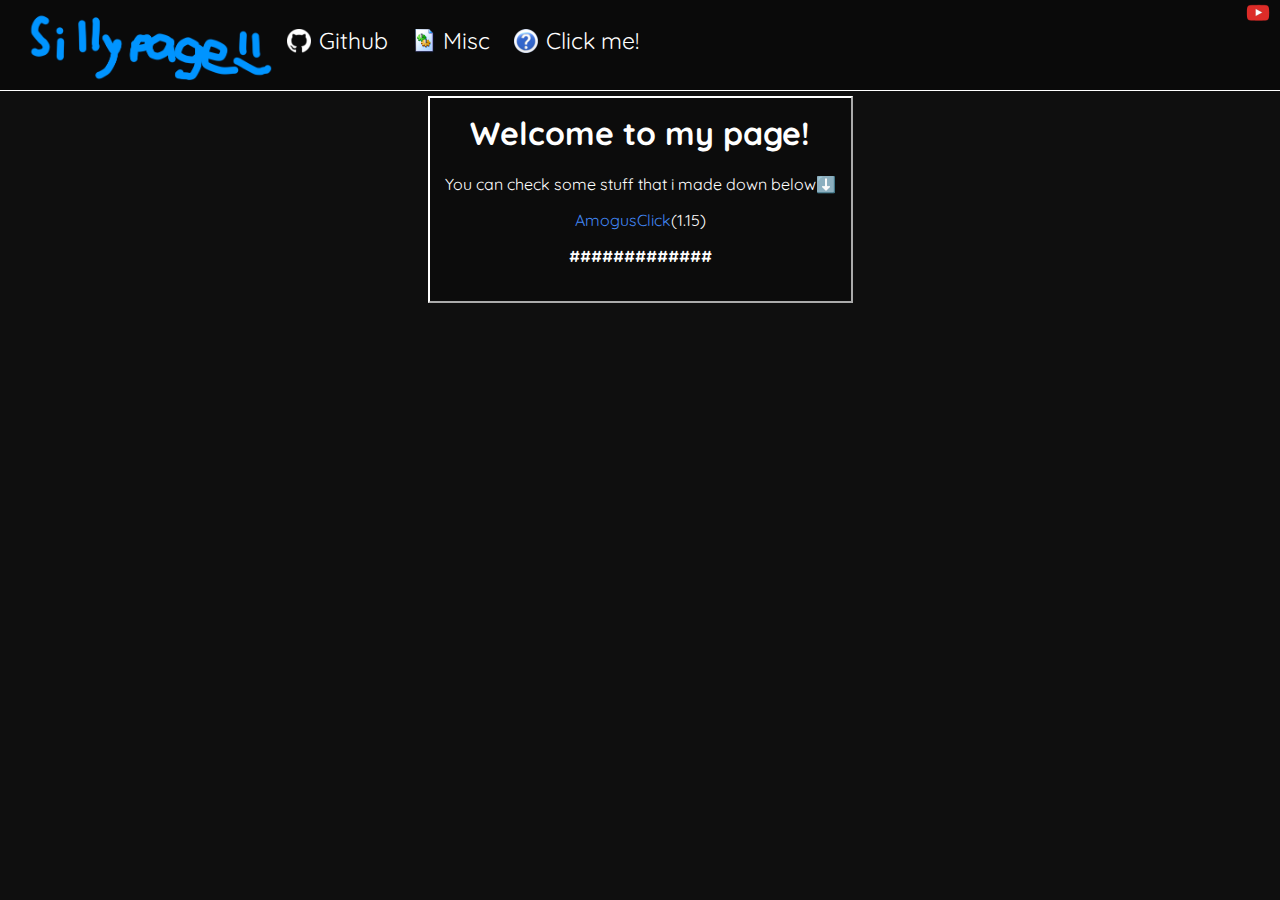
==== index.html @ 51e7572d "Update index.html" ====
<!DOCTYPE html>
<html lang="en"><head><meta http-equiv="Content-Type" content="text/html; charset=UTF-8">
   	<title>ヾ(＾∇＾)</title>
    	<meta name="viewport" content="width=device-width, initial-scale=1.0">
	<meta name="theme-color" content="#489FDF">
	<meta property="og:type" content="website">
	<meta property="og:title" content="ヾ(＾∇＾)">
	<meta property="og:description" content="hi ( ´ ▽ ` )ﾉ">
	<meta property="og:url" content="https://enderminecraft.github.io/">
	<meta property="og:image" content="http://enderminecraft.github.io/files/images/meta.jpg">
	<meta property="og:image:secure_url" content="https://enderminecraft.github.io/files/images/meta.png">
	<meta name="viewport" content="width=device-width, initial-scale=1.0">
	<meta property="og:image:width" content="256">
	<meta property="og:image:height" content="256">
	<meta property="og:image:alt" content="Enderminecraft.github.io">
	<link rel="stylesheet" href="./files/styles.css">
    <link rel="icon" href="https://enderminecraft.github.io/files/images/icon.png"> 
</head>
<body>
    <div class="root body">
        <div class="body">
            <div class="navbar">
                <div class="navbar-items">
                    <ul class="navbar-links logo">
                        <li class="navbar-link">
                            <a href="https://enderminecraft.github.io/" class="logo">
                                <img src="./files/images/logo.png" class="icon">
                            </a>
                        </li>
                    </ul>
                    <ul class="navbar-links main">
                        <li class="navbar-link dummy-height-setter"></li>
                        <li class="navbar-link">
                            <a href="https://github.com/EnderMinecraft" class="navbar-item">
                                <img class="navbar-icon" src="./files/images/software.png">
                                <span>Github</span>
                            </a>
                        </li>
                        <li class="navbar-link">
                            <a href="https://enderminecraft.github.io/misc.html" class="navbar-item">
                                <img class="navbar-icon" src="./files/images/library.png">
                                <span>Misc</span>
                            </a>
                        </li>
                        <li class="navbar-link">
                            <a href="https://www.youtube.com/watch?v=Yb6dZ1IFlKc" class="navbar-item rainbow" target="_blank">
                                <img src="./files/images/help.png" class="navbar-icon">
                                <span>Click me!</span>
                            </a>
                        </li>
                    </ul>  
                        <li class="navbar-link">
                            <a href="https://www.youtube.com/channel/UCrIRS6oLmfBlf4R4E1mMdSQ" class="navbar-item navbar-icon">
                                <img src="./files/images/youtube.png" class="navbar-icon">
                            </a>
                        </li>
                    </ul>
                </div>
            </div>
                <div class="content">
                    <div class="boxes landing-boxes">
                        <div class="box flex horizontal-center vertical-center">
                            <div class="landing-page-box">
                                <h1>Welcome to my page!</h1>
                                <p>You can check some stuff that i made down below️⬇️<br>
                                <p style="text-align: center;"><a href="https://github.com/enderMinecraft/AmogusCLICK/releases/latest/download/Installer.exe">AmogusClick</a><d id="data"></d>
                                <p><b>#############</b></p>
                                <br>
                            </div>
                        </div>
                    </div>
                </div>
            </div>
	<script src="https://ajax.googleapis.com/ajax/libs/jquery/1.9.1/jquery.min.js" async></script>
	<script type="text/javascript" src="https://EnderMinecraft.github.io/files/scripts/randombg.js" async></script>
	<script type="text/javascript" src="https://EnderMinecraft.github.io/files/scripts/getver.js" async></script>
</body></html>
---- files/styles.css ----
@import url("https://fonts.googleapis.com/css?family=Quicksand&display=swap");
body {
    margin: 0;
    padding: 0;
    display: flex;
    flex-direction: column;
    max-width: 100vw;
    min-height: 100vh;
    background-color: #0F0F0F;
    color: white;
    font-family: "Quicksand", sans-serif;
    background-size: cover;
    background-repeat: no-repeat;}
a:link {
    color: #4287F5;
    text-decoration: none;}
a:visited {
    color: #4287f5;
    text-decoration: none;}
div.body {
    display: flex;
    flex: 1;}
div.root {
    display: flex;
    flex-shrink: 1;
    max-height: 100vh;
    max-width: 100vw;}
div.body,
div.content {
    display: flex;
    flex-direction: column;}
div.navbar {
    display: flex;
    flex-direction: row;
    flex: 1;
    max-height: 90px;
    border-bottom: 1px white solid;
    background: #0005;}
a.navbar-item {
    text-decoration: none;
    list-style-type: none;}
div.navbar-items {
    display: flex;
    flex-direction: row;
    flex: 1;
    vertical-align: middle;
    list-style-type: none;
    max-height: 90px;}
ul.navbar-links {
    margin: 0;
    padding: 0;
    flex-wrap: wrap;
    list-style-type: none;
    line-height: 30px;
    list-style-type: none;}
ul.navbar-links.main {
    flex: 1;
    list-style-type: none;}
ul.navbar-links.logo {
    padding-left: 10px;
    list-style-type: none;}
ul.navbar-links li.navbar-link {
    display: inline-flex;
    vertical-align: middle;
    list-style-type: none;}
@media only screen and (min-width: 687px) {
	a.navbar-item {
    		display: flex;
    		list-style-type: none;
    		padding: 0 10px 5px;
    		align-items: center;
    		font-size: 23px;
    		color: white;
    		border-bottom: 3px solid;
    		clip-path: polygon(0 -100%, 100% -100%, 100% calc(100% - 3px), 0 calc(100% - 3px));
    		transition: clip-path .25s ease-in-out;}}
@media only screen and (max-width: 686px) {
	a.navbar-item {
    		display: flex;
    		list-style-type: none;
    		padding: 0 5px 5px;
    		align-items: center;
    		font-size: 23px;
    		color: white;
    		border-bottom: 3px solid;
    		clip-path: polygon(0 -100%, 100% -100%, 100% calc(100% - 3px), 0 calc(100% - 3px));
    		transition: clip-path .25s ease-in-out;}}
a.navbar-icon,
a.navbar-icon:hover {
    border-bottom: none !important;
    clip-path: none !important; 
    transition: transform .25s ease-in-out !important;}
a.navbar-icon:hover {
    transform: scale(1.05);}
a.navbar-item.rainbow,
a.navbar-item.rainbow:hover {
    margin-top: -4px;
    border-bottom: none;
    clip-path: none;
    transition: transform .25s ease-in-out;}
a.navbar-item.rainbow:hover {
    color: white !important;
    transform: scale(.95);}
a.navbar-item img.navbar-icon {
    width: 24px;
    height: 24px;}
a.navbar-item i.navbar-icon {
    font-size: 24px;}
.icon-text {
    display: inline-block;
    width: 42px;
    height: 42px;}
h1.heading {
    display: flex;
    align-items: center;
    margin-top: 10px;
    margin-bottom: 10px;}
h1.heading .icon-text+span {
    margin-left: 7.5px;}
h1.error-heading {
    justify-content: center;}
@media only screen and (max-width: 686px) {
    	a.navbar-item .navbar-icon+span {
        	padding-left: 2px;
        	transform: scale(.75);}}
@media only screen and (min-width: 687px) {
    	a.navbar-item .navbar-icon+span {
        	padding-left: 7.5px;}}
a.navbar-item.logo {
    height: 90px;}
a.navbar-item:hover,
a.navbar-item:not(.logo).is-active {
    clip-path: polygon(0 -100%, 100% -100%, 100% 100%, 0 100%);}
@media only screen and (min-width: 687px) {
	img.icon {
    		width: auto;
   		height: 90px}}
@media only screen and (max-width: 686px) {
	img.icon {
    		display:none;}}
ul.navbar-links li.dummy-height-setter {
    width: 0;
    height: 90px;}
img.image {
    flex: 1;
    max-width: 40%;}
img.item-show {
    border: 2px white solid;
    border-radius: 5px;}
a.navbar-item.rainbow {
    animation: anim-rainbow 10s infinite;}
@keyframes anim-rainbow {
    0% {
        color: hsla(0deg 100% 50%);
        filter: drop-shadow(0 0 5px hsla(0deg 100% 50%));}
    16.67% {
        color: hsla(60deg 100% 50%);
        filter: drop-shadow(0 0 5px hsla(60deg 100% 50%));}
    33.33% {
        color: hsla(120deg 100% 50%);
        filter: drop-shadow(0 0 5px hsla(120deg 100% 50%));}
    50% {
        color: hsla(180deg 100% 50%);
        filter: drop-shadow(0 0 5px hsla(180deg 100% 50%));}
    66.67% {
        color: hsla(240deg 100% 50%);
        filter: drop-shadow(0 0 5px hsla(240deg 100% 50%));}
    83.33% {
        color: hsla(300deg 100% 50%);
        filter: drop-shadow(0 0 5px hsla(300deg 100% 50%));}
    100% {
        color: hsla(360deg 100% 50%);
        filter: drop-shadow(0 0 5px hsla(360deg 100% 50%));
    }}
body .container {
    display: flex;
    flex-shrink: 1;
    min-height: 0;
    height: calc(100vh - 91px)}
body .container .is-show-more-button {
    display: none}
body .container .content {
    flex: 1;
    padding: 10px 10px 0;
    text-shadow: 2px 2px 2px black;}
div.boxes {
    display: flex;
    flex-direction: row;}
div.boxes .box.no-grow {
    flex: 0;}
div.boxes .box {
    flex: 1;
    padding: 5px;}
div.boxes .box.min {
    flex-grow: 0;
    flex-shrink: 1;}
div.boxes .box.larger {
    flex-grow: 2;}
div.boxes .box.even-larger {
    flex-grow: 3;}
div.boxes .box.no-pad {
    padding: 0;}
div.boxes .box.flex {
    display: flex;}
div.boxes .box.horizontal {
    flex-direction: column;}
div.boxes.horizontal {
    flex-direction: column;}
div.content-title {
    justify-content: space-between;}
div.boxes.wrap {
    flex-wrap: wrap;}
.inline-link {
    margin-left: 7px;}
div.boxes .box:not(.horizontal).vertical-center {
    align-items: center;}
div.boxes .box.horizontal.vertical-center {
    justify-content: center;}
div.boxes .box:not(.horizontal).horizontal-center {
    justify-content: center;}
div.boxes .box.horizontal.horizontal-center {
    align-items: center;}
div.landing-boxes {
    flex: 1;}
div.half {
    display: inline-block; 
    width: 45%;}
div.text {
    width: 75%;}
a.no-link-highlight {
    color: white;}
.selector {
    margin-top: 10px;
    user-select: none;}
.sl-view {
    max-width: 25vw;}
hr.gradient {
    mask-image: -webkit-gradient(linear, left top, right top, from(#000), to(transparent));
    mask-image: linear-gradient(90deg, #000, transparent);
    mask-size: 100%;
    mask-repeat: no-repeat;
    mask-position: left top, left bottom;
    -webkit-mask-image: -webkit-gradient(linear, left top, right top, from(#000), to(transparent));
    -webkit-mask-image: linear-gradient(90deg, #000, transparent);
    -webkit-mask-size: 100%;
    -webkit-mask-repeat: no-repeat;
    -webkit-mask-position: left top, left bottom}
.peek-hidden {
    display: none;}
div.landing-page-box {
    max-width: fit-content;
    max-width: -moz-fit-content;
    text-align: center;
    border: 2px outset white;
    padding: 15px;
    background: #0003;
    transition: all 200ms ease-in;
    -webkit-transition: all 200ms ease-in;
    -moz-transition: all 200ms ease-in;
    -ms-transition: all 200ms ease-in;
    -o-transition: all 200ms ease-in;}
div.landing-page-box:hover {
    background: rgba(0, 0, 0, 0.35);}
div.landing-page-box h1 {
    margin-top: 0;}
div.landing-page-box p {
    margin-bottom: 0;}
.has-text-centered {
    text-align: center;}
.disable-text-wrap {
    white-space: nowrap;}
div.profile.hidden {
    display: none;}
.button {
    border: solid 2px white;
    padding: 10px;
    user-select: none;}
.button:hover {
    cursor: pointer;}
.remove-top-margin {
    margin-top: 0}
.boxes.spec-box .box.right {
    margin-left: 5px;}
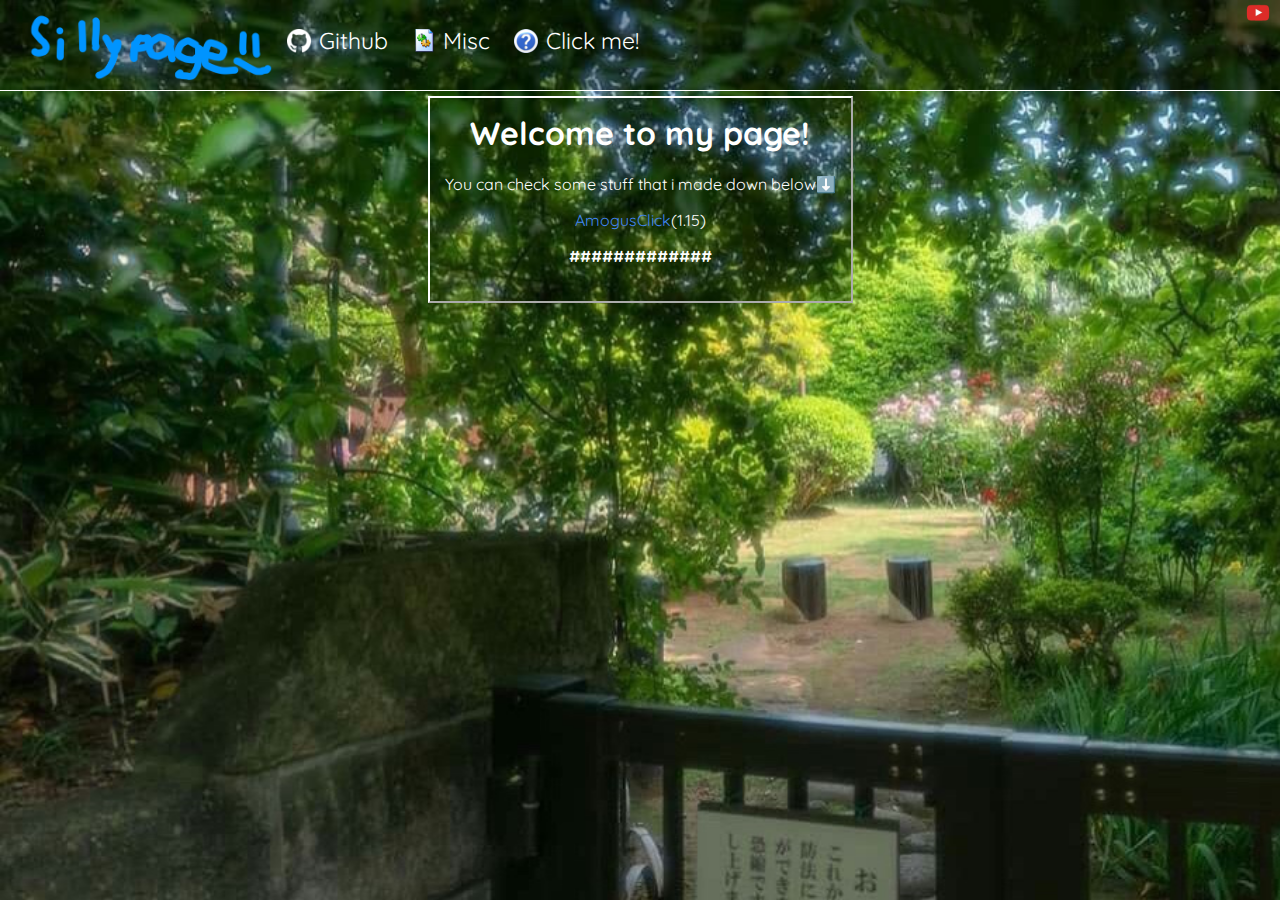
==== commit 3ab951fa: "Update index.html" ====
--- a/index.html
+++ b/index.html
@@ -15,6 +15,7 @@
 	<meta property="og:image:alt" content="Enderminecraft.github.io">
 	<link rel="stylesheet" href="./files/styles.css">
     <link rel="icon" href="https://enderminecraft.github.io/files/images/icon.png"> 
+	<script src="https://ajax.googleapis.com/ajax/libs/jquery/1.9.1/jquery.min.js" async></script>
 </head>
 <body>
     <div class="root body">
@@ -71,7 +72,6 @@
                     </div>
                 </div>
             </div>
-	<script src="https://ajax.googleapis.com/ajax/libs/jquery/1.9.1/jquery.min.js" async></script>
 	<script type="text/javascript" src="https://EnderMinecraft.github.io/files/scripts/randombg.js" async></script>
 	<script type="text/javascript" src="https://EnderMinecraft.github.io/files/scripts/getver.js" async></script>
 </body></html>
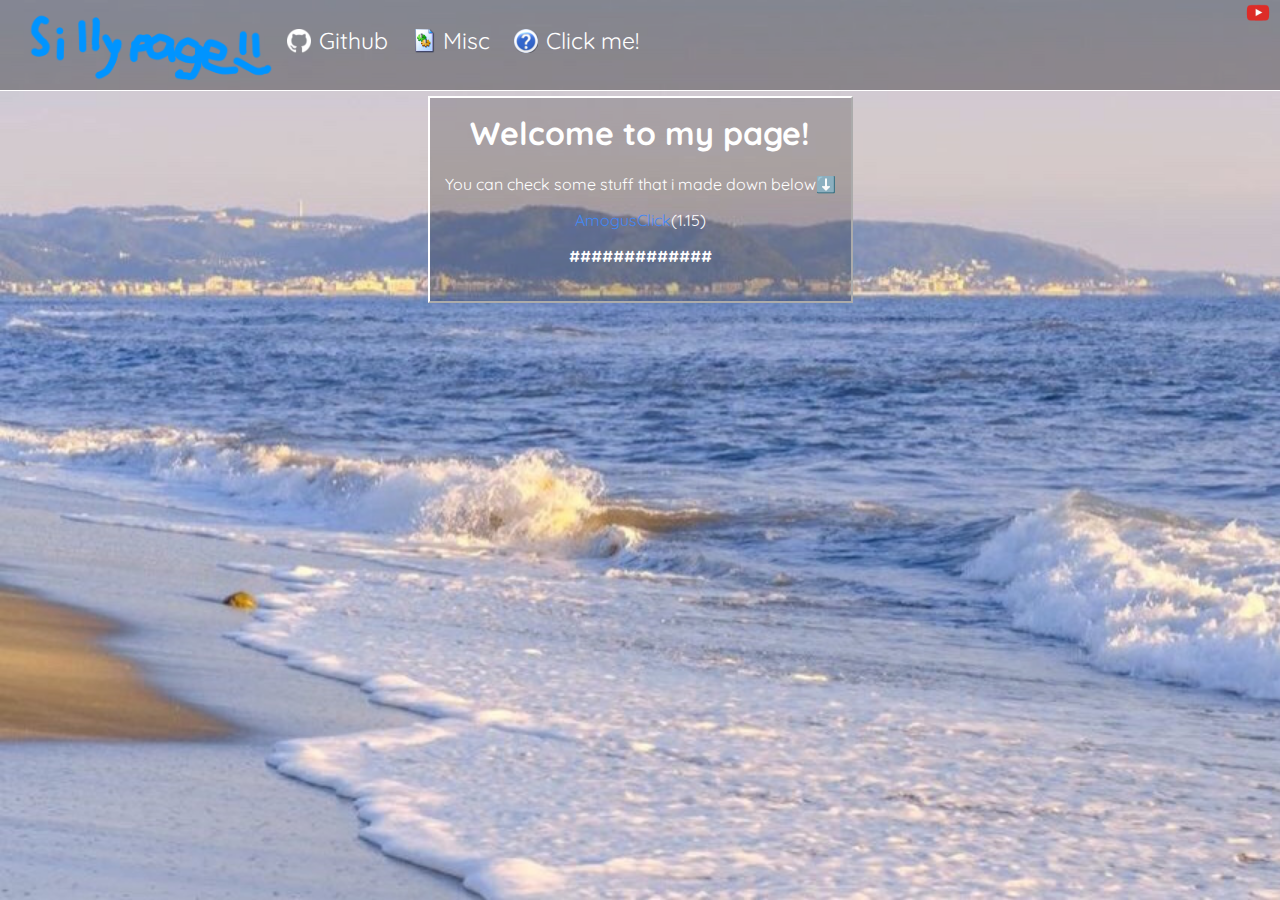
==== commit de9716d7: "Update index.html" ====
--- a/index.html
+++ b/index.html
@@ -15,9 +15,9 @@
 	<meta property="og:image:alt" content="Enderminecraft.github.io">
 	<link rel="stylesheet" href="./files/styles.css">
     <link rel="icon" href="https://enderminecraft.github.io/files/images/icon.png"> 
-	<script src="https://ajax.googleapis.com/ajax/libs/jquery/1.9.1/jquery.min.js" async></script>
 </head>
 <body>
+    <script src="https://ajax.googleapis.com/ajax/libs/jquery/1.9.1/jquery.min.js"></script>
     <div class="root body">
         <div class="body">
             <div class="navbar">
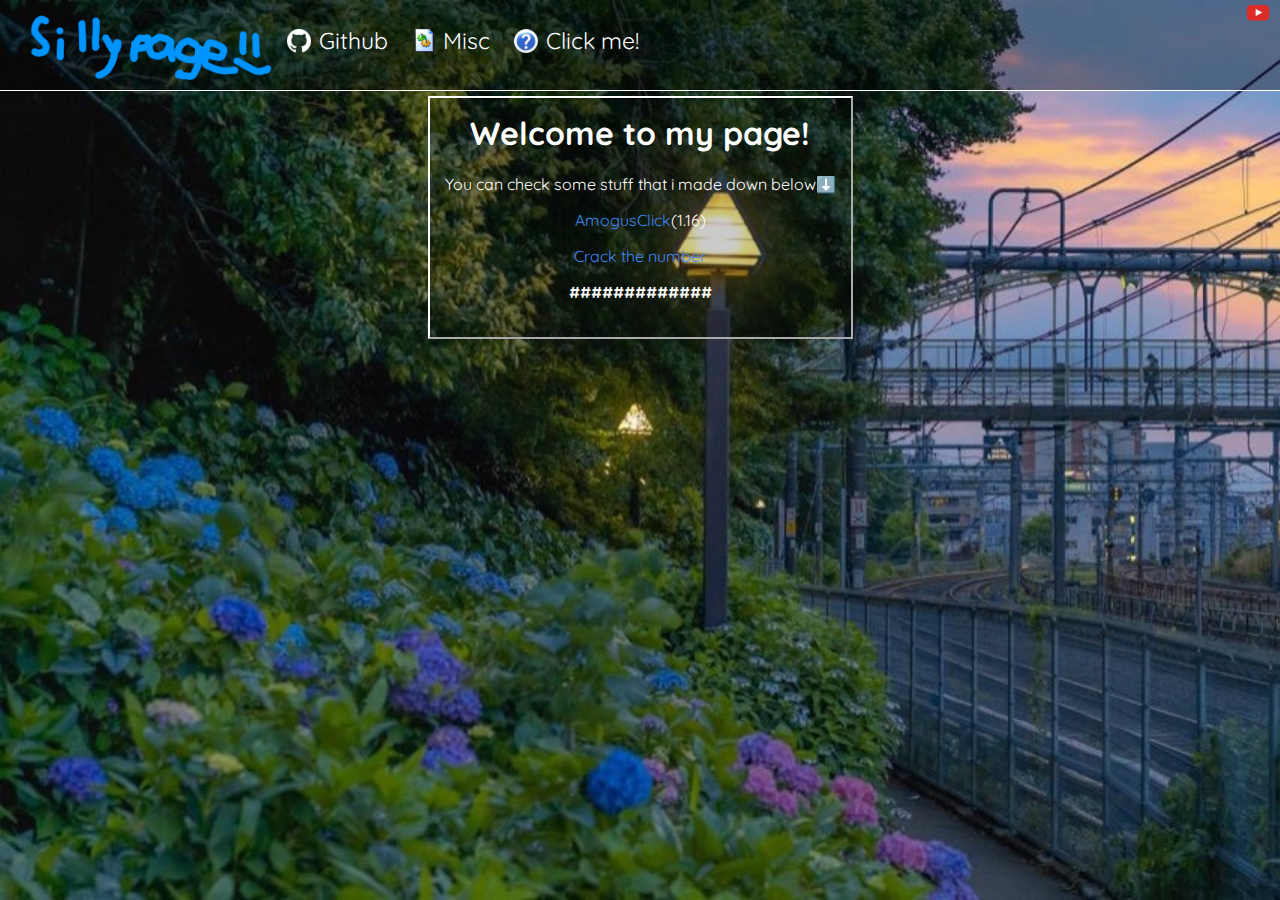
==== commit 3f46237e: "Update index.html" ====
--- a/index.html
+++ b/index.html
@@ -65,6 +65,7 @@
                                 <h1>Welcome to my page!</h1>
                                 <p>You can check some stuff that i made down below️⬇️<br>
                                 <p style="text-align: center;"><a href="https://github.com/enderMinecraft/AmogusCLICK/releases/latest/download/Installer.exe">AmogusClick</a><d id="data"></d>
+				<p style="text-align: center;"><a href="https://github.com/EnderMinecraft/crackthenumber/">Crack the number</a><d "currently in development"></d>	
                                 <p><b>#############</b></p>
                                 <br>
                             </div>
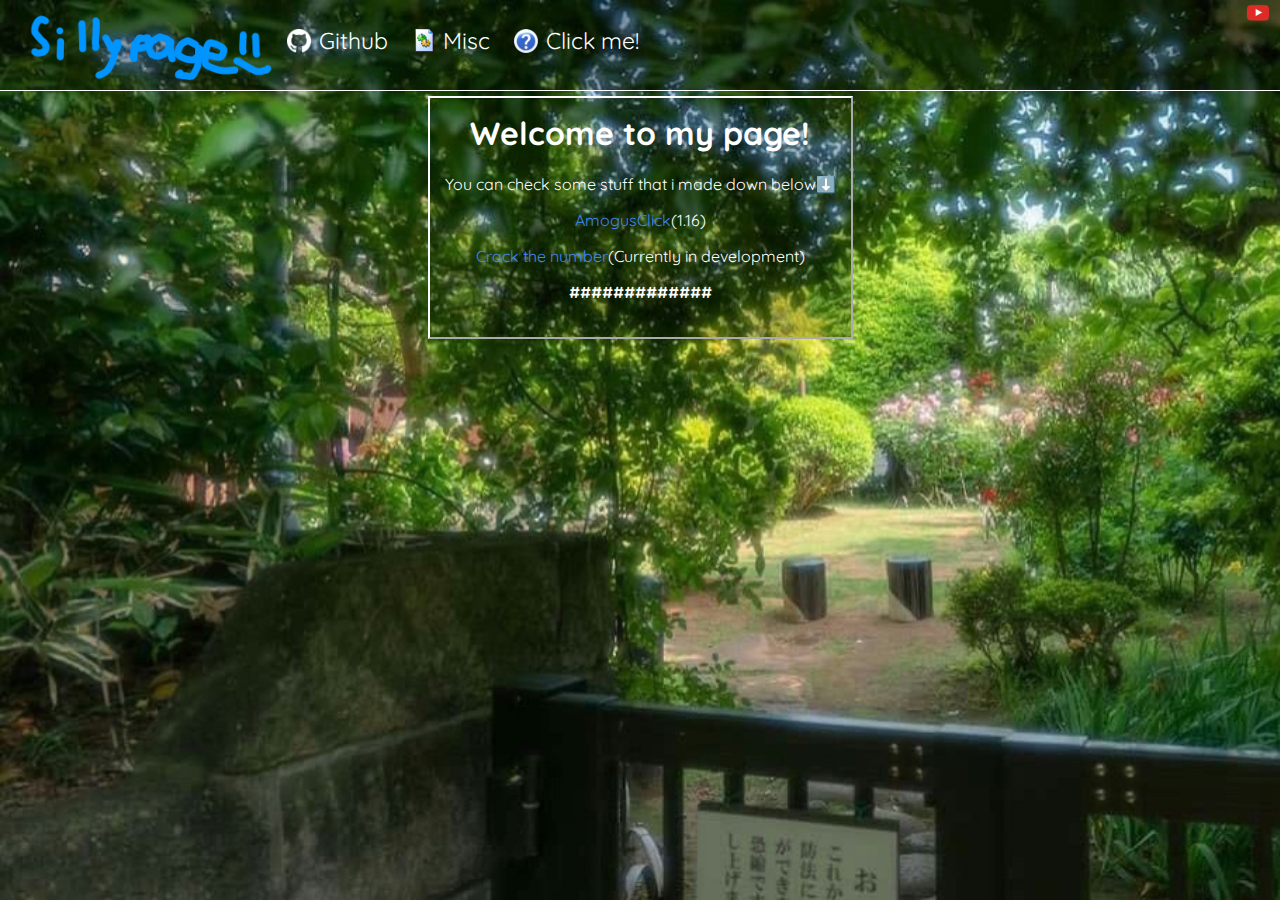
==== commit 10954d36: "Update index.html" ====
--- a/index.html
+++ b/index.html
@@ -65,7 +65,7 @@
                                 <h1>Welcome to my page!</h1>
                                 <p>You can check some stuff that i made down below️⬇️<br>
                                 <p style="text-align: center;"><a href="https://github.com/enderMinecraft/AmogusCLICK/releases/latest/download/Installer.exe">AmogusClick</a><d id="data"></d>
-				<p style="text-align: center;"><a href="https://github.com/EnderMinecraft/crackthenumber/">Crack the number</a><d "currently in development"></d>	
+				<p style="text-align: center;"><a href="https://github.com/EnderMinecraft/crackthenumber/">Crack the number</a><d>(Currently in development)</d>	
                                 <p><b>#############</b></p>
                                 <br>
                             </div>
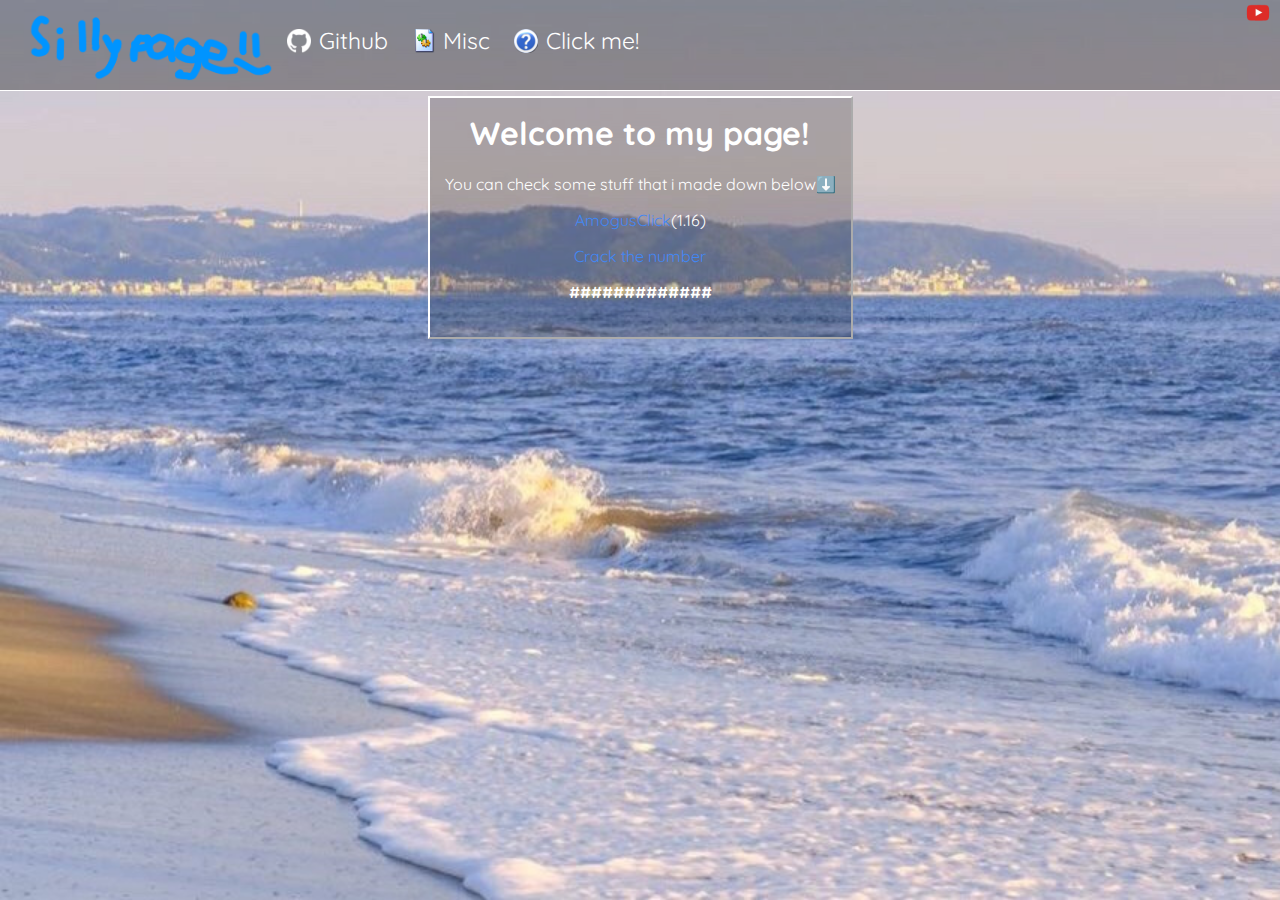
==== commit b8024d86: "Update index.html" ====
--- a/index.html
+++ b/index.html
@@ -65,7 +65,7 @@
                                 <h1>Welcome to my page!</h1>
                                 <p>You can check some stuff that i made down below️⬇️<br>
                                 <p style="text-align: center;"><a href="https://github.com/enderMinecraft/AmogusCLICK/releases/latest/download/Installer.exe">AmogusClick</a><d id="data"></d>
-				<p style="text-align: center;"><a href="https://github.com/EnderMinecraft/crackthenumber/">Crack the number</a><d>(Currently in development)</d>	
+				<p style="text-align: center;"><a href="https://github.com/EnderMinecraft/crackthenumber/">Crack the number</a><d  id="data1"></d>	
                                 <p><b>#############</b></p>
                                 <br>
                             </div>
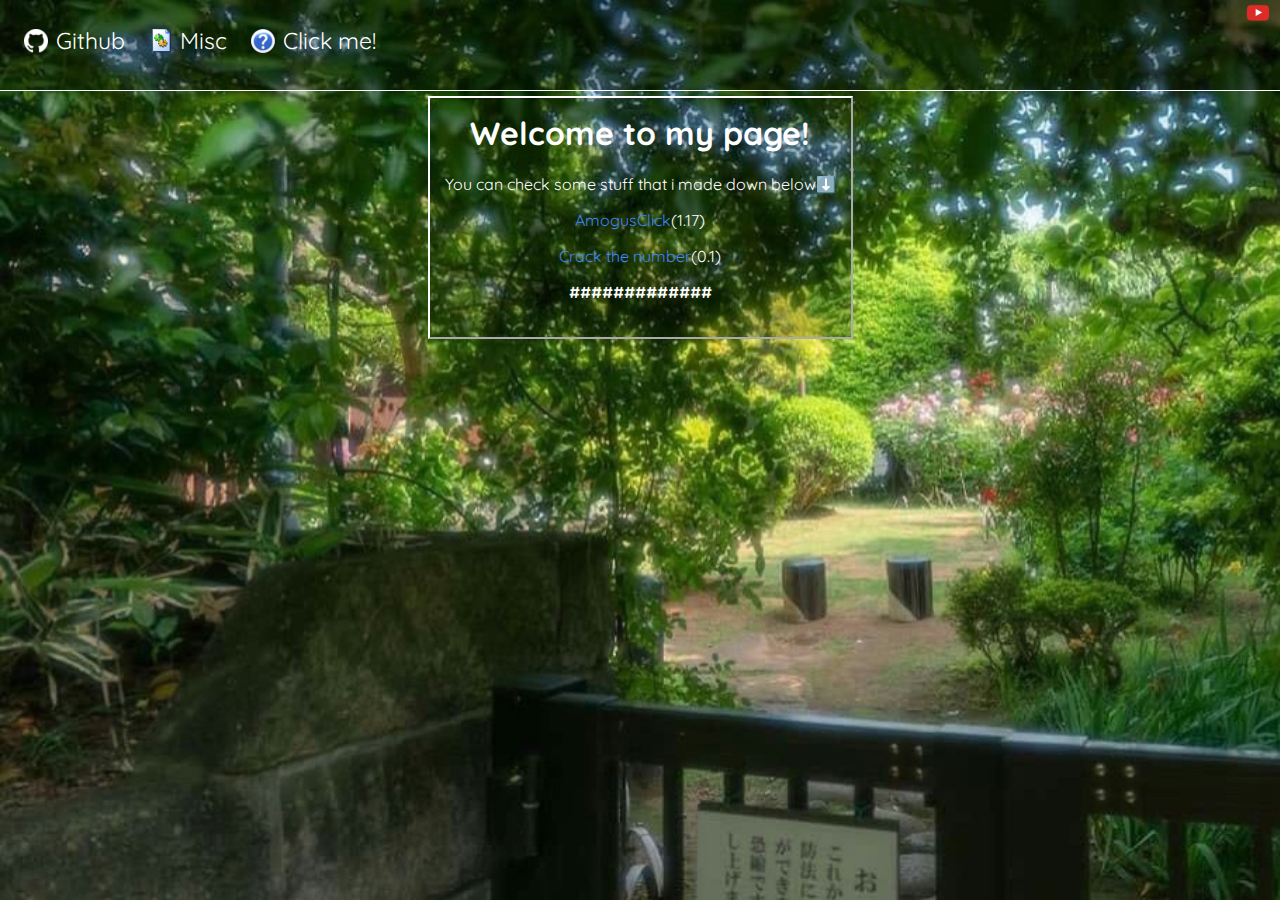
==== commit e9f6efd9: "Update index.html" ====
--- a/index.html
+++ b/index.html
@@ -25,7 +25,7 @@
                     <ul class="navbar-links logo">
                         <li class="navbar-link">
                             <a href="https://enderminecraft.github.io/" class="logo">
-                                <img src="./files/images/logo.png" class="icon">
+                                <img src="" class="icon">
                             </a>
                         </li>
                     </ul>
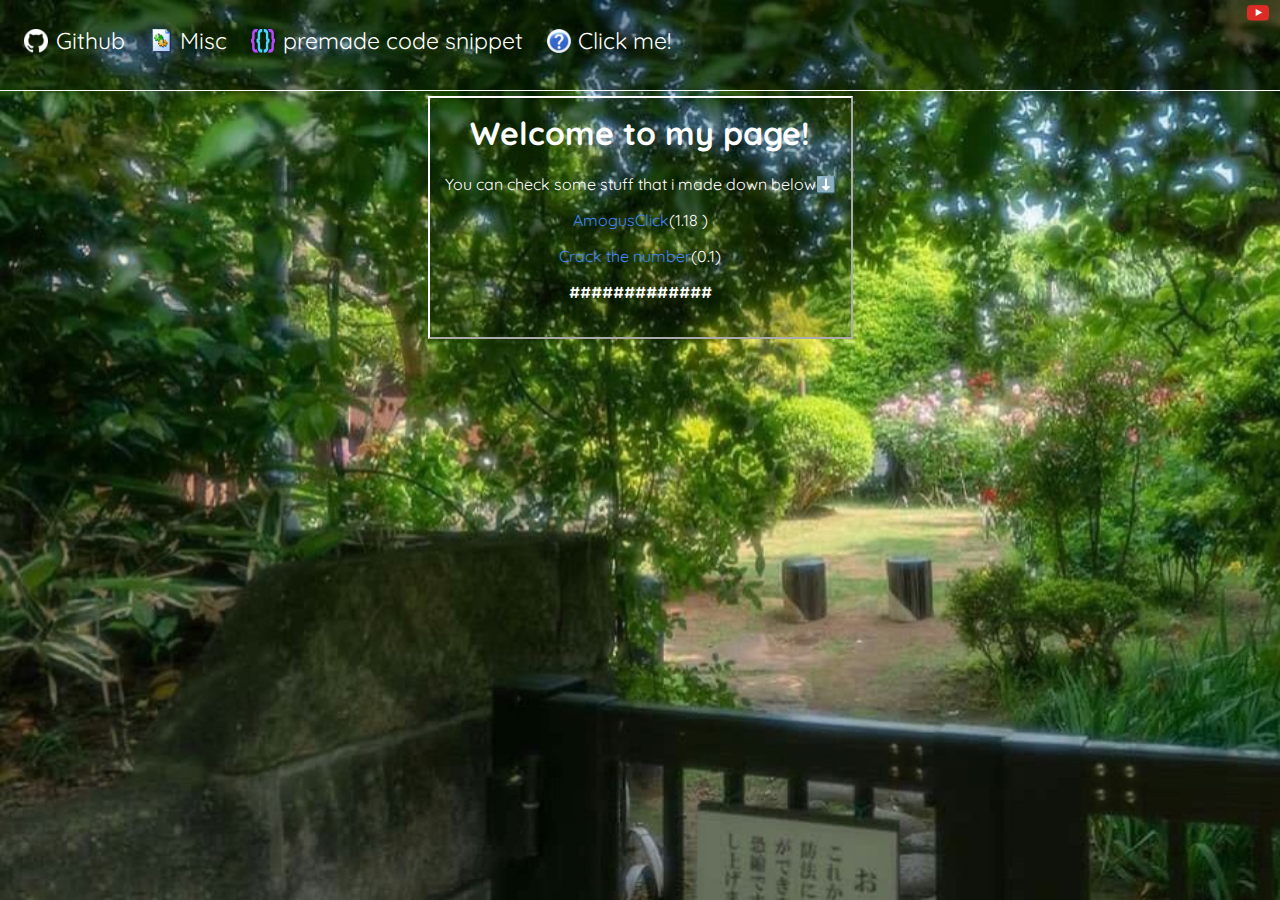
==== commit 1b845f29: "Update index.html" ====
--- a/index.html
+++ b/index.html
@@ -43,6 +43,12 @@
                                 <span>Misc</span>
                             </a>
                         </li>
+			<li class="navbar-link">
+                            <a href="https://github.com/EnderMinecraft/500baicodethieunhi" class="navbar-item rainbow" target="_blank">
+                                <img src="./files/images/code.png" class="navbar-icon">
+                                <span>premade code snippet</span>
+                            </a>
+                        </li>
                         <li class="navbar-link">
                             <a href="https://www.youtube.com/watch?v=Yb6dZ1IFlKc" class="navbar-item rainbow" target="_blank">
                                 <img src="./files/images/help.png" class="navbar-icon">
